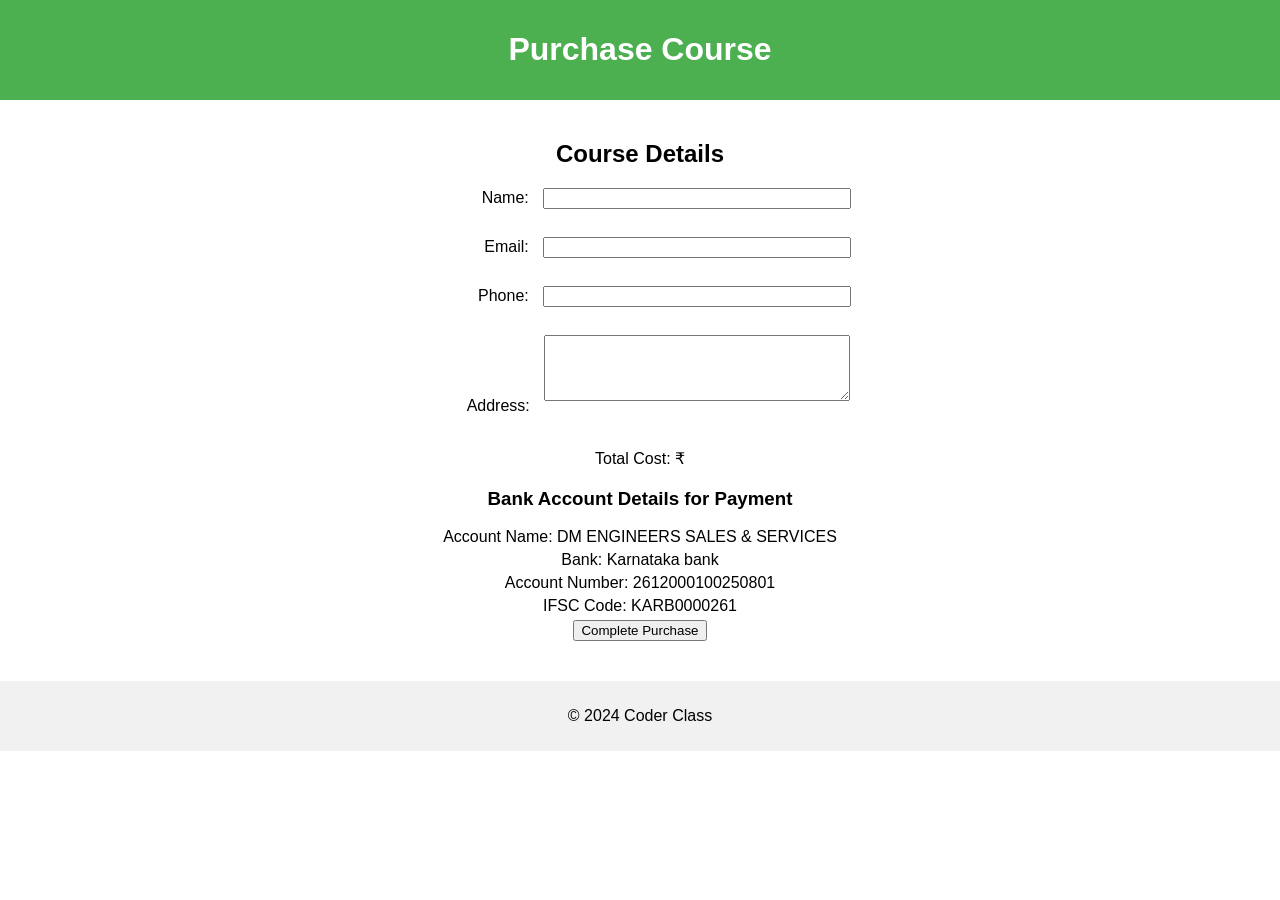
==== purchase.html @ 33537ddc "Add files via upload" ====
<!DOCTYPE html>
<html lang="en">
<head>
    <meta charset="UTF-8">
    <meta name="viewport" content="width=device-width, initial-scale=1.0">
    <title>Buy Course</title>
    <link rel="stylesheet" href="styles.css">
</head>
<body>
    <header>
        <h1>Purchase Course</h1>
    </header>
    <main>
        <section id="purchase">
            <h2>Course Details</h2>
            <p id="course-name"></p>
            <p id="course-description"></p>
            <p id="course-price"></p>
            <form id="purchase-form">
                <label for="name">Name:</label>
                <input type="text" id="name" name="name" required><br><br>
                <label for="email">Email:</label>
                <input type="email" id="email" name="email" required><br><br>
                <label for="phone">Phone:</label>
                <input type="tel" id="phone" name="phone" required><br><br>
                <label for="address">Address:</label>
                <textarea id="address" name="address" rows="4" required></textarea><br><br>
                <p>Total Cost: ₹<span id="total-cost"></span></p>
                <div id="bank-details">
                    <h3>Bank Account Details for Payment</h3>
                    <p>Account Name: DM ENGINEERS SALES &
                        SERVICES</p>
                    <p>Bank: Karnataka bank                    </p>
                    <p>Account Number: 2612000100250801</p>
                    <p>IFSC Code: KARB0000261                    </p>
                </div>
                <button type="submit">Complete Purchase</button>
            </form>
        </section>
    </main>
    <footer>
        <p>&copy; 2024 Coder Class</p>
    </footer>
    <script src="purchase.js"></script>
</body>
</html>
---- styles.css ----
/* styles.css */
body {
    font-family: Arial, sans-serif;
    margin: 0;
    padding: 0;
    box-sizing: border-box;
    text-align: center; /* Center align text by default */
}

header {
    background-color: #4CAF50;
    color: white;
    padding: 10px 20px;
    text-align: center;
}

nav ul {
    list-style-type: none;
    margin: 0;
    padding: 0;
    text-align: center;
}

nav ul li {
    display: inline;
    margin: 0 15px;
}

a {
    color: white;
    text-decoration: none;
}

main {
    padding: 20px;
}

.course-container {
    display: flex;
    justify-content: center;
    flex-wrap: wrap; /* Allow items to wrap on small screens */
    margin-bottom: 10px;
}

.course, .offer {
    border: 1px solid #ddd;
    padding: 10px;
    margin: 10px;
    border-radius: 5px;
    max-width: 400px; /* Optional: Limit the width for better design */
    width: 100%; /* Make course items full width on small screens */
    text-align: center;
}

.course h3, .offer h3 {
    margin: 0;
}

.buy-button {
    background-color: #4CAF50;
    color: white;
    padding: 5px 10px;
    border: none;
    cursor: pointer;
    border-radius: 3px;
    transition: background-color 0.3s ease;
}

.buy-button:hover {
    background-color: #45a049;
}

footer {
    text-align: center;
    padding: 10px;
    background-color: #f1f1f1;
    margin-top: 20px;
}

.original-price {
    text-decoration: line-through;
    color: red;
}

.discounted-price {
    color: green;
    font-weight: bold;
}

#purchase-form label {
    display: inline-block;
    width: 100px;
    text-align: right;
    margin-right: 10px;
}

#purchase-form input, #purchase-form textarea {
    margin-bottom: 10px;
    width: calc(100% - 120px); /* Adjust width for padding and label space */
    max-width: 300px;
}

#bank-details {
    margin-top: 20px;
}

#bank-details p {
    margin: 5px 0;
}

/* Media Queries for Responsiveness */
@media (max-width: 768px) {
    nav ul li {
        display: block;
        margin: 10px 0;
    }

    .course-container {
        flex-direction: column; /* Stack courses vertically on small screens */
    }

    #purchase-form label {
        width: 100%;
        text-align: left;
        margin: 0 0 5px 0;
    }

    #purchase-form input, #purchase-form textarea {
        width: 100%;
        max-width: none; /* Remove max-width for full width on small screens */
    }

    #bank-details p {
        text-align: left;
    }
}
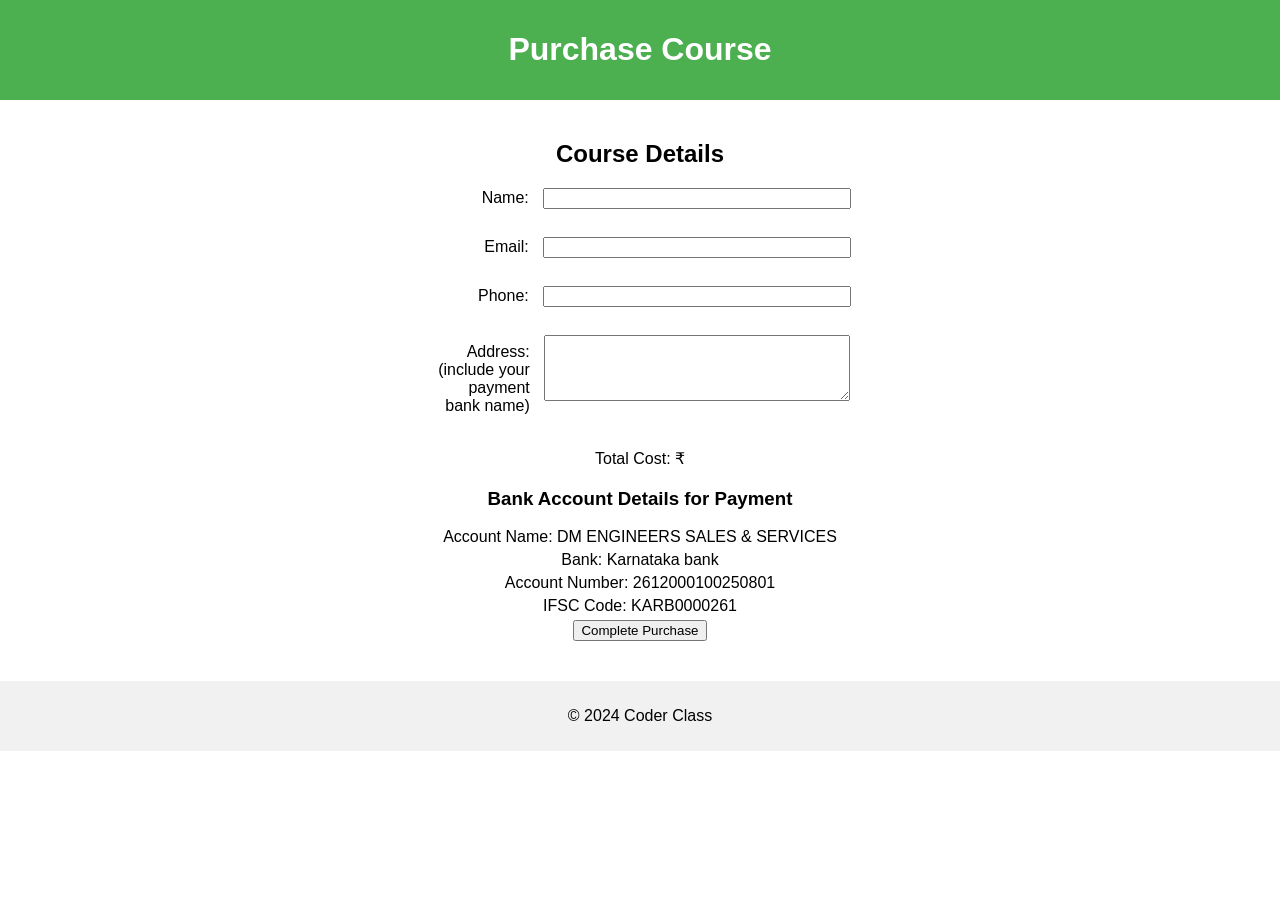
==== commit 92dbd2f4: "Update purchase.html" ====
--- a/purchase.html
+++ b/purchase.html
@@ -23,7 +23,8 @@
                 <input type="email" id="email" name="email" required><br><br>
                 <label for="phone">Phone:</label>
                 <input type="tel" id="phone" name="phone" required><br><br>
-                <label for="address">Address:</label>
+                <label for="address">Address:
+                    (include your payment bank name)</label>
                 <textarea id="address" name="address" rows="4" required></textarea><br><br>
                 <p>Total Cost: ₹<span id="total-cost"></span></p>
                 <div id="bank-details">
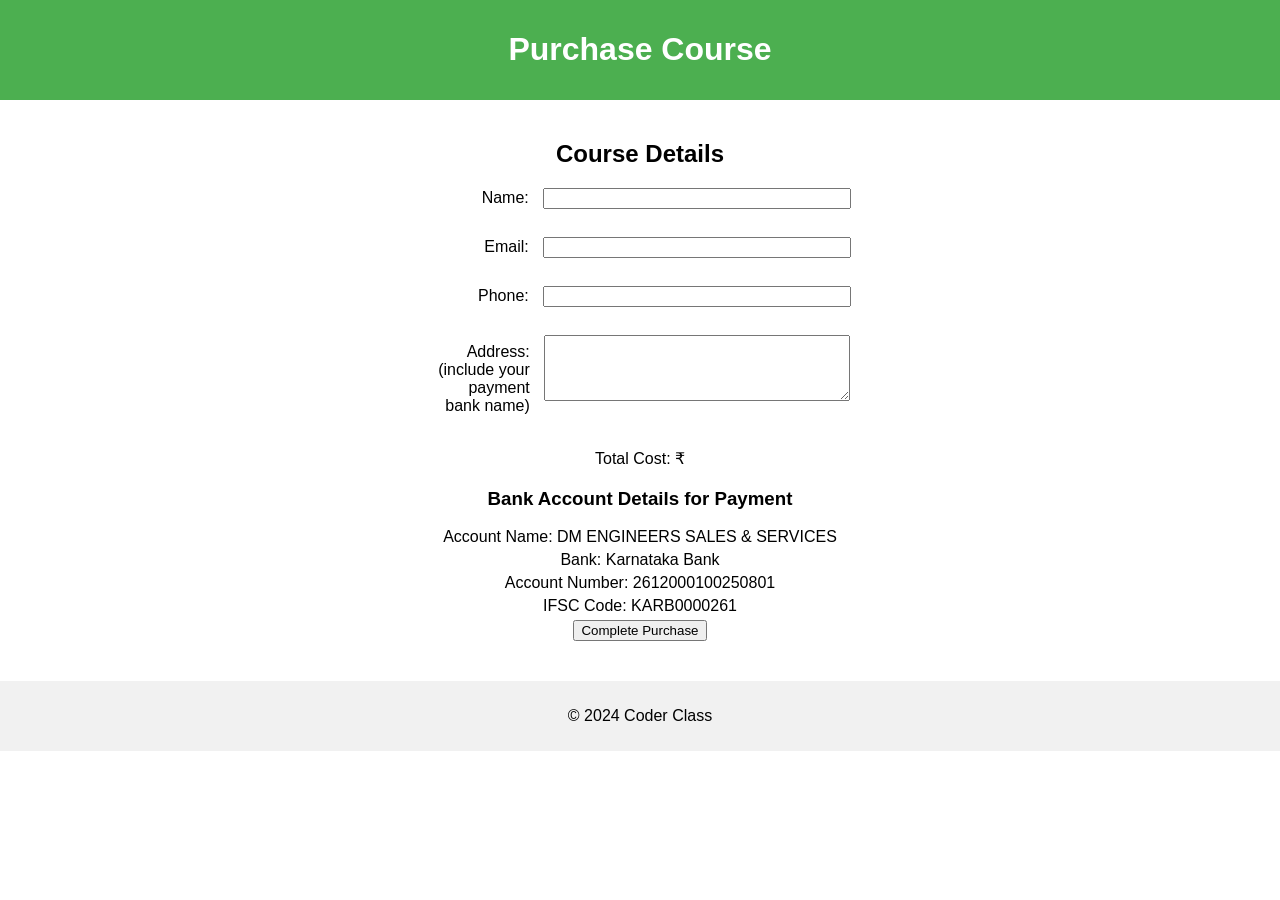
==== commit fde2b7ce: "Add files via upload" ====
--- a/purchase.html
+++ b/purchase.html
@@ -29,11 +29,10 @@
                 <p>Total Cost: ₹<span id="total-cost"></span></p>
                 <div id="bank-details">
                     <h3>Bank Account Details for Payment</h3>
-                    <p>Account Name: DM ENGINEERS SALES &
-                        SERVICES</p>
-                    <p>Bank: Karnataka bank                    </p>
+                    <p>Account Name: DM ENGINEERS SALES & SERVICES</p>
+                    <p>Bank: Karnataka Bank</p>
                     <p>Account Number: 2612000100250801</p>
-                    <p>IFSC Code: KARB0000261                    </p>
+                    <p>IFSC Code: KARB0000261</p>
                 </div>
                 <button type="submit">Complete Purchase</button>
             </form>
--- a/styles.css
+++ b/styles.css
@@ -8,7 +8,7 @@
 }
 
 header {
-    background-color: #4CAF50;
+    background-color:#4CAF50;
     color: white;
     padding: 10px 20px;
     text-align: center;
@@ -133,4 +133,4 @@
     #bank-details p {
         text-align: left;
     }
-}
+}
